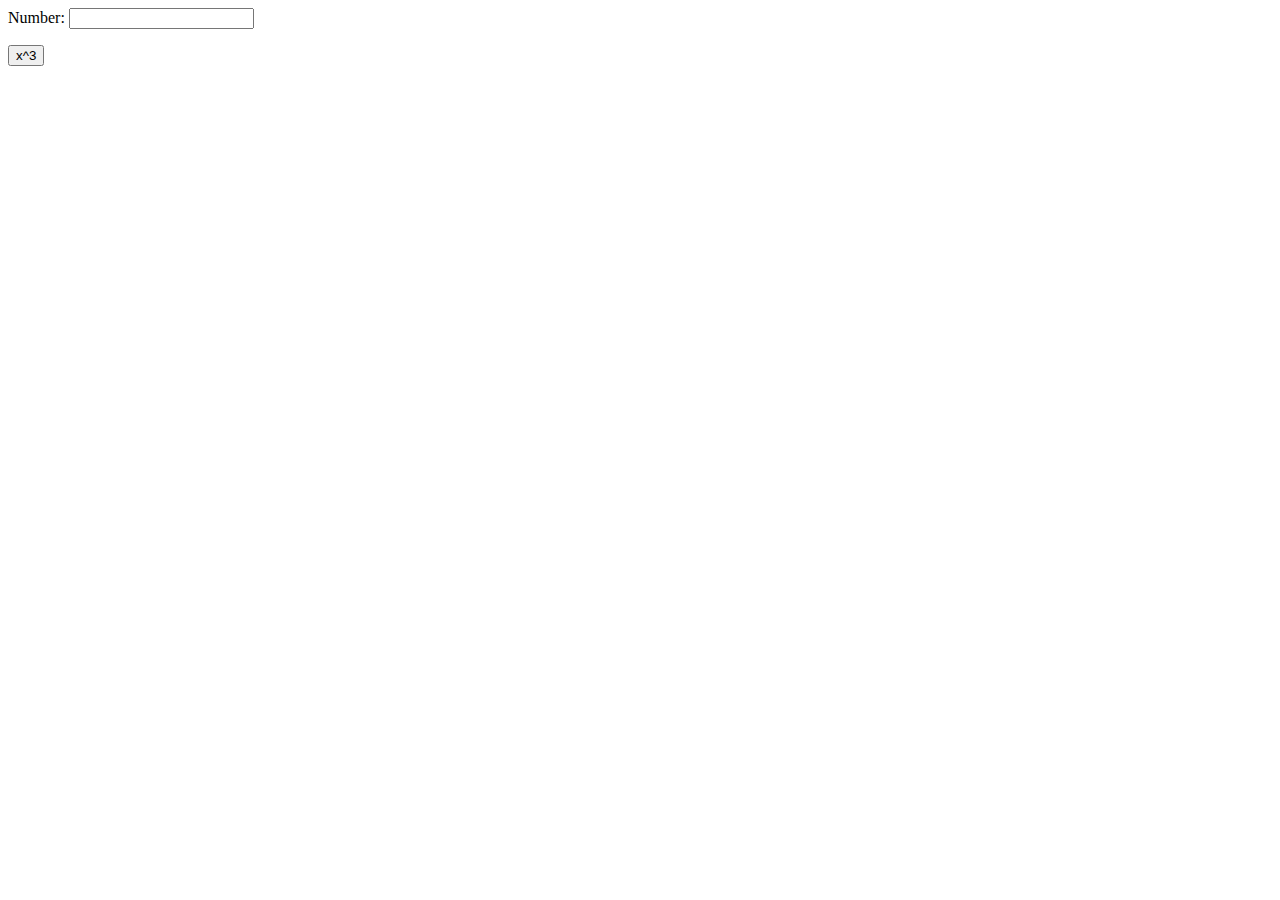
==== calculator.html @ e368cfaf "Create calculator.html" ====
<!DOCTYPE html><html><head>

<title>Calculator</title><meta charset="utf-8">

<script type="text/javascript">

function cube() {

var num = document.getElementById("n1");

num.value = Math.pow(num.value, 3);

}

</script>

</head>

<body>

Number:

<input type="text" id="n1"><p>

<button onclick="cube()"> x^3 </button>

</body>

</html>
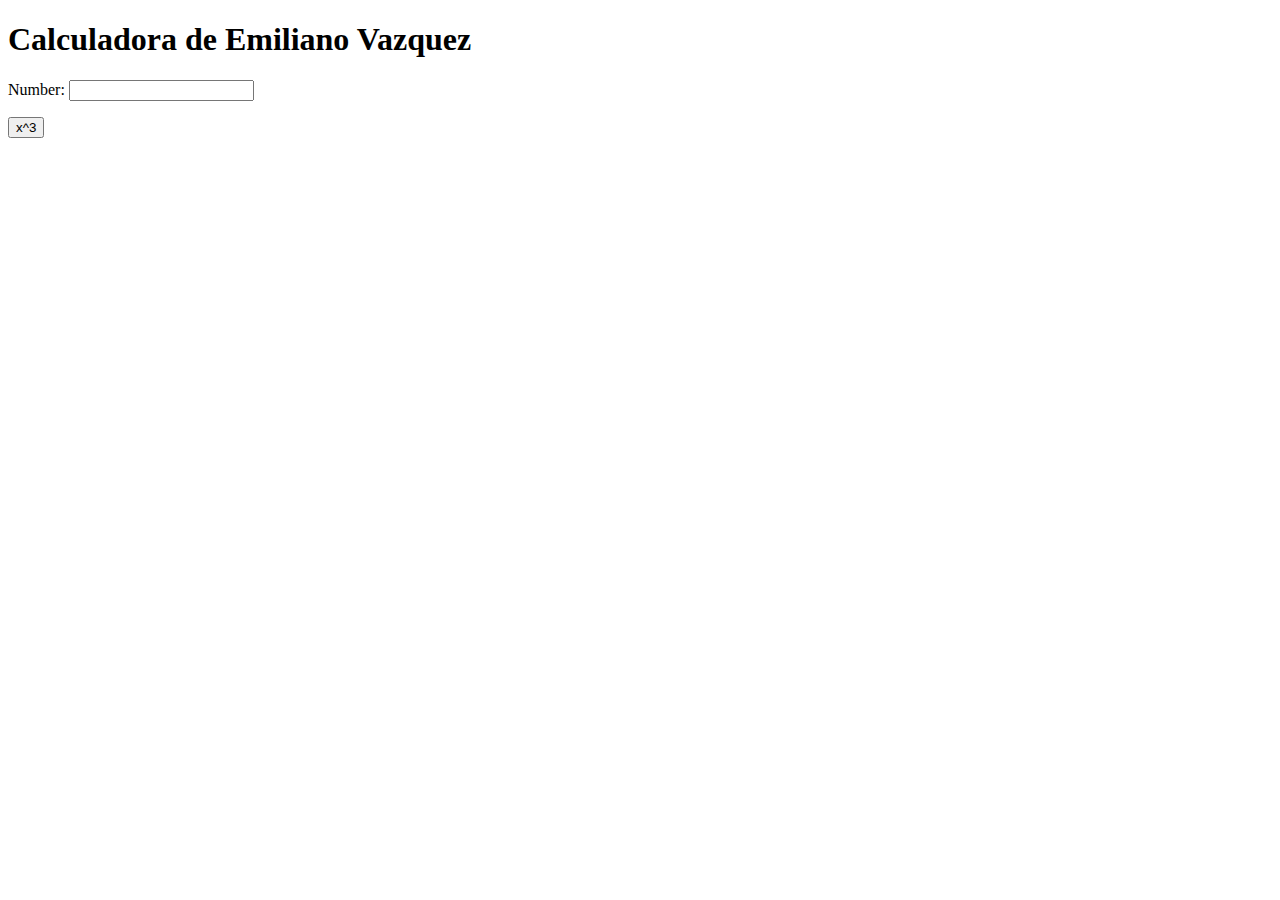
==== commit 81f3c77d: "Update calculator.html" ====
--- a/calculator.html
+++ b/calculator.html
@@ -18,6 +18,8 @@
 
 <body>
 
+<h1>Calculadora de Emiliano Vazquez</h1>
+  
 Number:
 
 <input type="text" id="n1"><p>
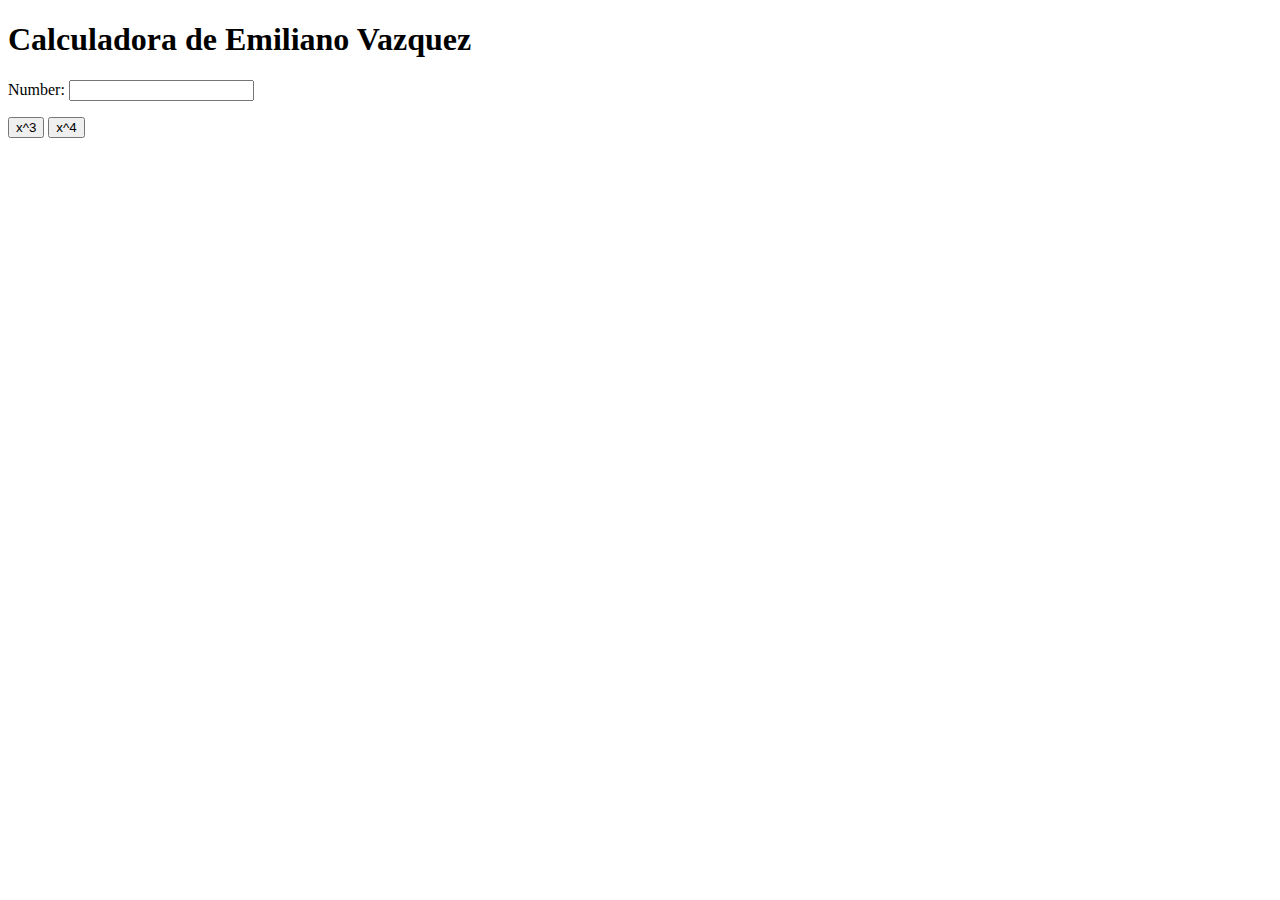
==== commit d79ba080: "x^4 button" ====
--- a/calculator.html
+++ b/calculator.html
@@ -4,11 +4,11 @@
 
 <script type="text/javascript">
 
-function cube() {
+function cube(int i) {
 
 var num = document.getElementById("n1");
 
-num.value = Math.pow(num.value, 3);
+num.value = Math.pow(num.value, i);
 
 }
 
@@ -24,8 +24,9 @@
 
 <input type="text" id="n1"><p>
 
-<button onclick="cube()"> x^3 </button>
-
+<button onclick="cube(3)"> x^3 </button>
+<button onclick="cube(4)"> x^4 </button>
+  
 </body>
 
 </html>
